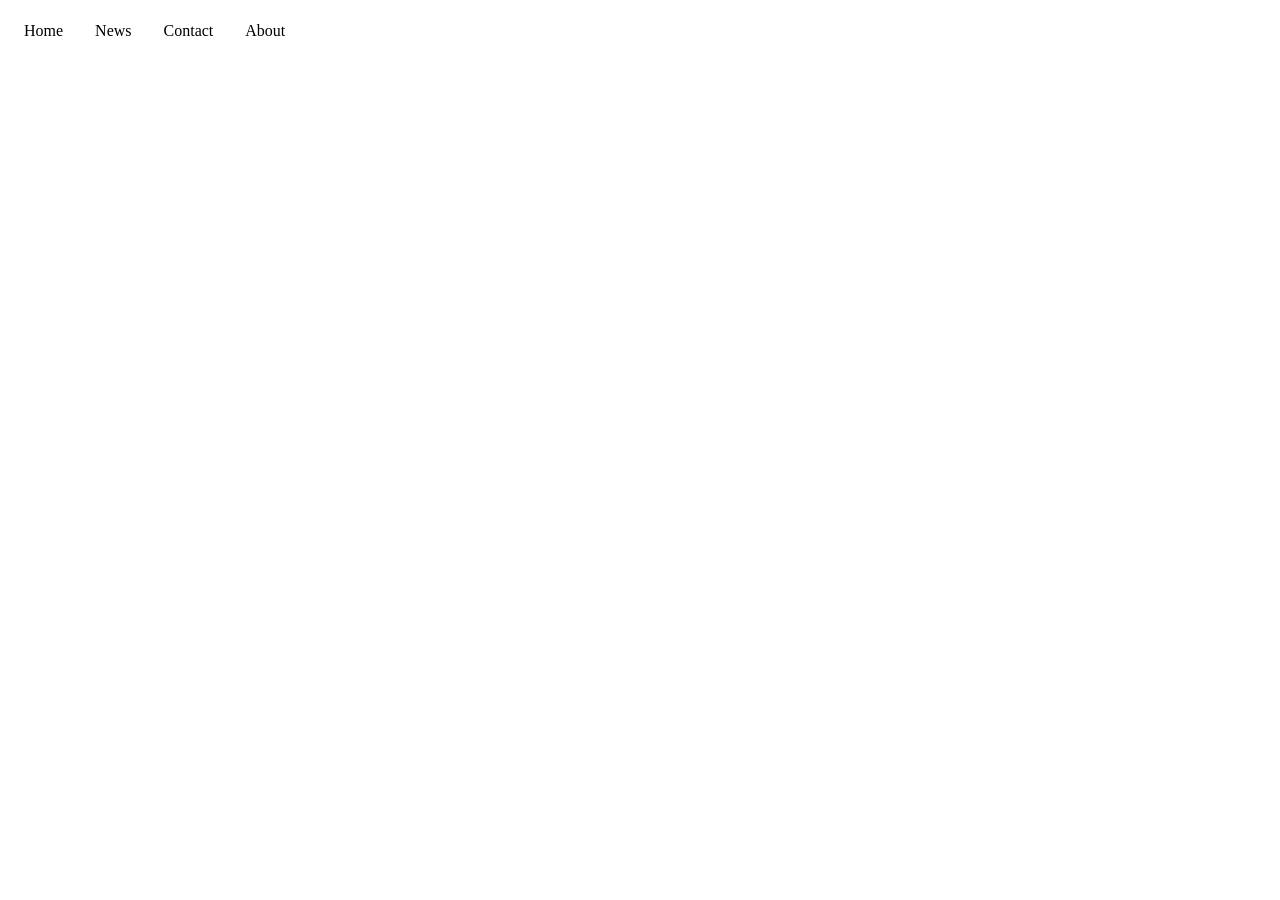
==== Index.html @ 3cba8abd "added navbar" ====
<!DOCTYPE html>
<html lang="en">
<head>
    <meta charset="UTF-8">
    <title>Title</title>
<link rel="stylesheet" href="style.css">
</head>
<body>
<ul>
  <li><a href="default.html">Home</a></li>
  <li><a href="news.html">News</a></li>
  <li><a href="contact.html">Contact</a></li>
  <li><a href="about.html">About</a></li>
</ul>

</body>
</html>
---- style.css ----
ul {
  list-style-type: none;
  margin: 0;
  padding: 0;
  overflow: hidden;
  background-color: transparent;
}

ul li {
  float: left;
}

ul li a {
  display: block;
  color: black;
  text-align: center;
  padding: 14px 16px;
  text-decoration: none;
}

ul li a:hover {
  background-color: grey;
}
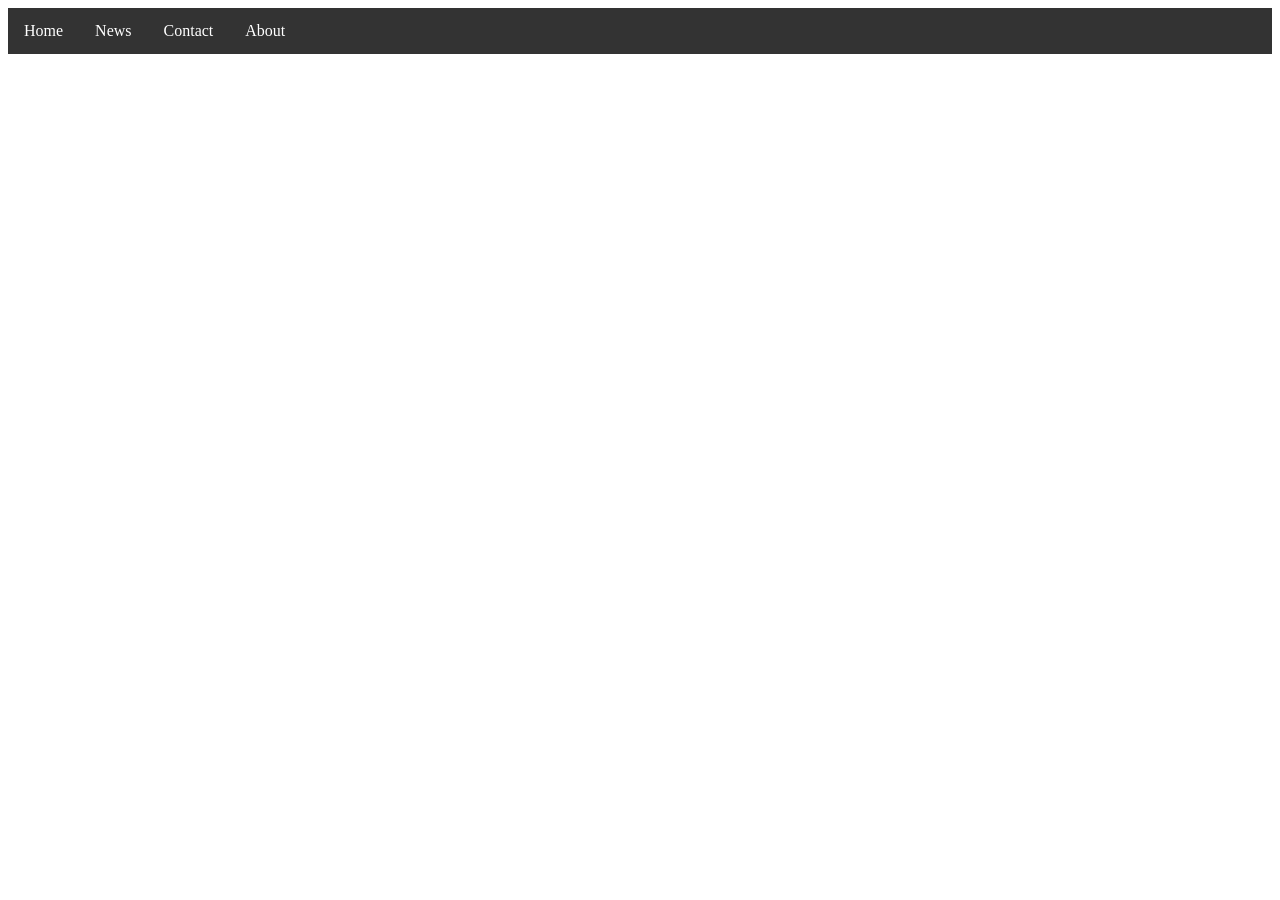
==== commit 47a384b3: "added navbar" ====
--- a/Index.html
+++ b/Index.html
@@ -7,10 +7,10 @@
 </head>
 <body>
 <ul>
-  <li><a href="default.html">Home</a></li>
-  <li><a href="news.html">News</a></li>
-  <li><a href="contact.html">Contact</a></li>
-  <li><a href="about.html">About</a></li>
+  <li><a class="active" href="#home">Home</a></li>
+  <li><a href="#news">News</a></li>
+  <li><a href="#contact">Contact</a></li>
+  <li><a href="#about">About</a></li>
 </ul>
 
 </body>
--- a/style.css
+++ b/style.css
@@ -2,22 +2,20 @@
   list-style-type: none;
   margin: 0;
   padding: 0;
-  overflow: hidden;
-  background-color: transparent;
-}
-
-ul li {
-  float: left;
+  background-color: #333333;
+  display: flex;
 }
 
 ul li a {
   display: block;
-  color: black;
-  text-align: center;
+  color: white;
   padding: 14px 16px;
   text-decoration: none;
 }
 
 ul li a:hover {
-  background-color: grey;
-}+  background-color: #111111;
+}
+</style>
+</head>
+<body>
